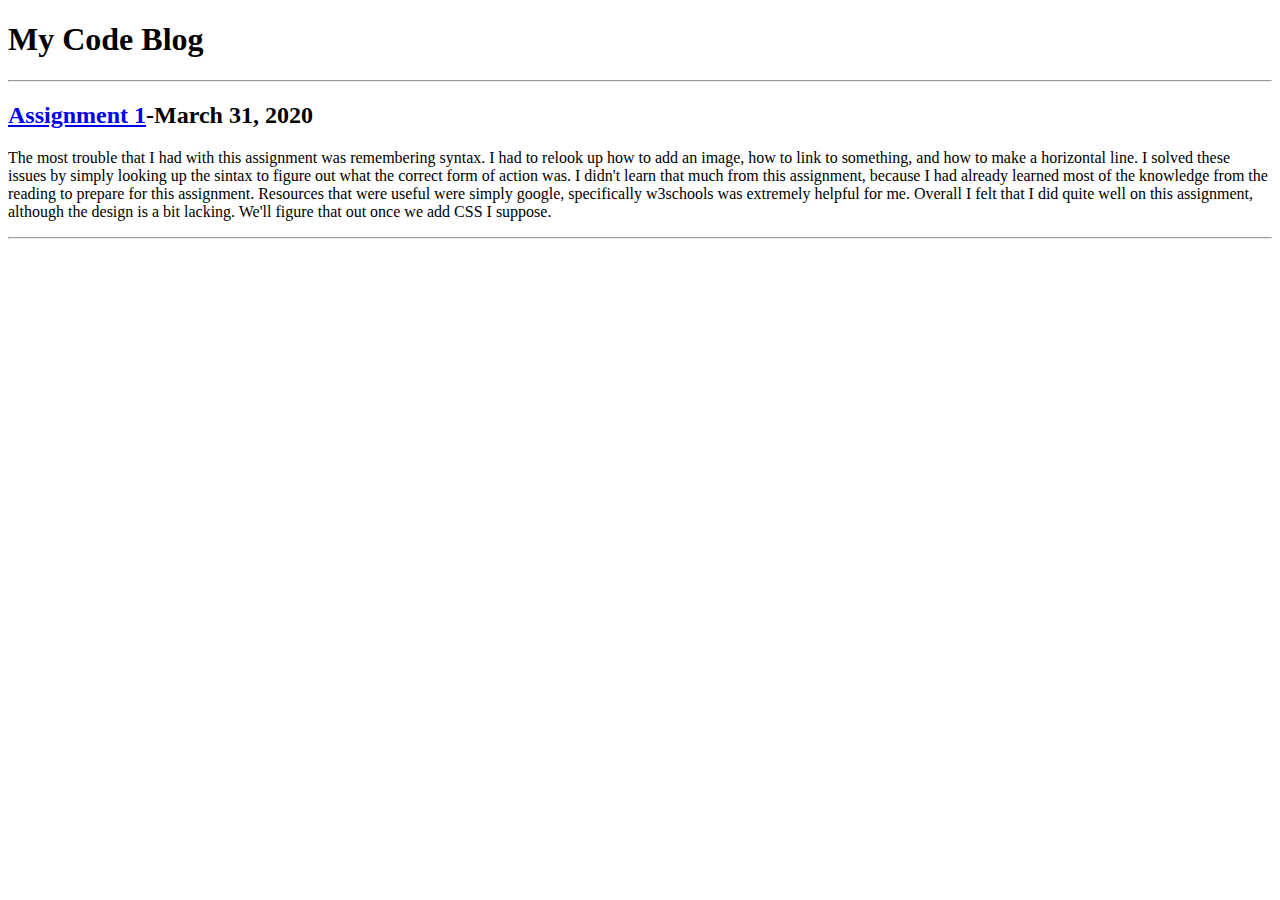
==== blog.html @ 436b6164 "pushing files" ====
<!doctype html>
<html>
    <head>
        <meta charset="utf-8" />
        <title>Code Blog</title>

    </head>
    <body>
        <h1> My Code Blog</h1>
        <hr/>
        <h2><a href="assignment1.html"title="Assignment 1">Assignment 1</a>-March 31, 2020</h2>
        <p>The most trouble that I had with this assignment was remembering syntax. I had to relook up how to add an image, how to link to something, and how to make a horizontal line. I solved these issues by simply looking up the sintax
        to figure out what the correct form of action was. I didn't learn that much from this assignment, because I had already learned most of the knowledge from the reading to prepare for this assignment. Resources that 
        were useful were simply google, specifically w3schools was extremely helpful for me. Overall I felt that I did quite well on this assignment, although the design is a bit lacking. We'll figure that out once we add
        CSS I suppose.</p>
        <hr />

    </body>




</html>
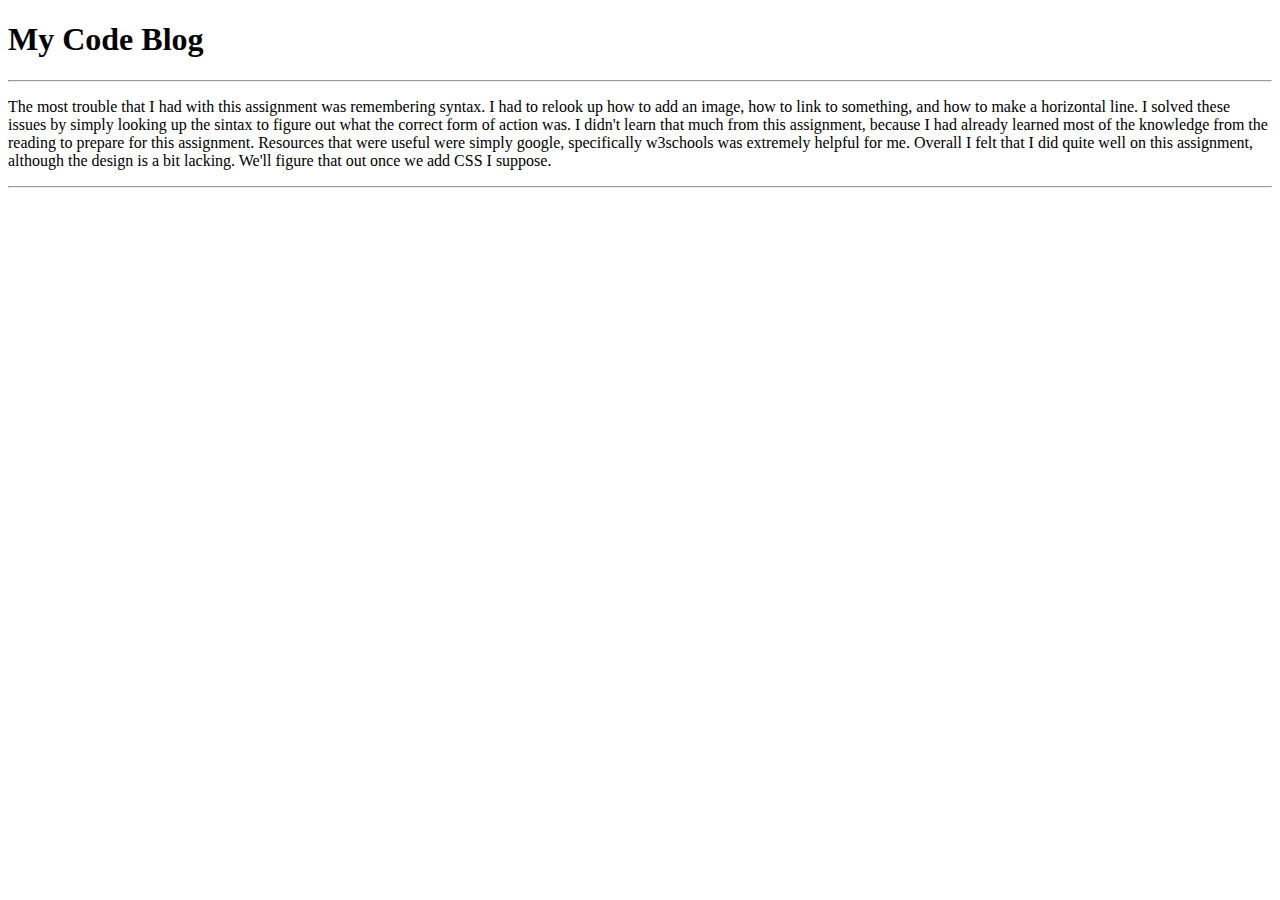
==== commit 1f5c21e2: "Update blog.html" ====
--- a/blog.html
+++ b/blog.html
@@ -8,7 +8,7 @@
     <body>
         <h1> My Code Blog</h1>
         <hr/>
-        <h2><a href="assignment1.html"title="Assignment 1">Assignment 1</a>-March 31, 2020</h2>
+        
         <p>The most trouble that I had with this assignment was remembering syntax. I had to relook up how to add an image, how to link to something, and how to make a horizontal line. I solved these issues by simply looking up the sintax
         to figure out what the correct form of action was. I didn't learn that much from this assignment, because I had already learned most of the knowledge from the reading to prepare for this assignment. Resources that 
         were useful were simply google, specifically w3schools was extremely helpful for me. Overall I felt that I did quite well on this assignment, although the design is a bit lacking. We'll figure that out once we add
@@ -20,4 +20,4 @@
 
 
 
-</html>+</html>
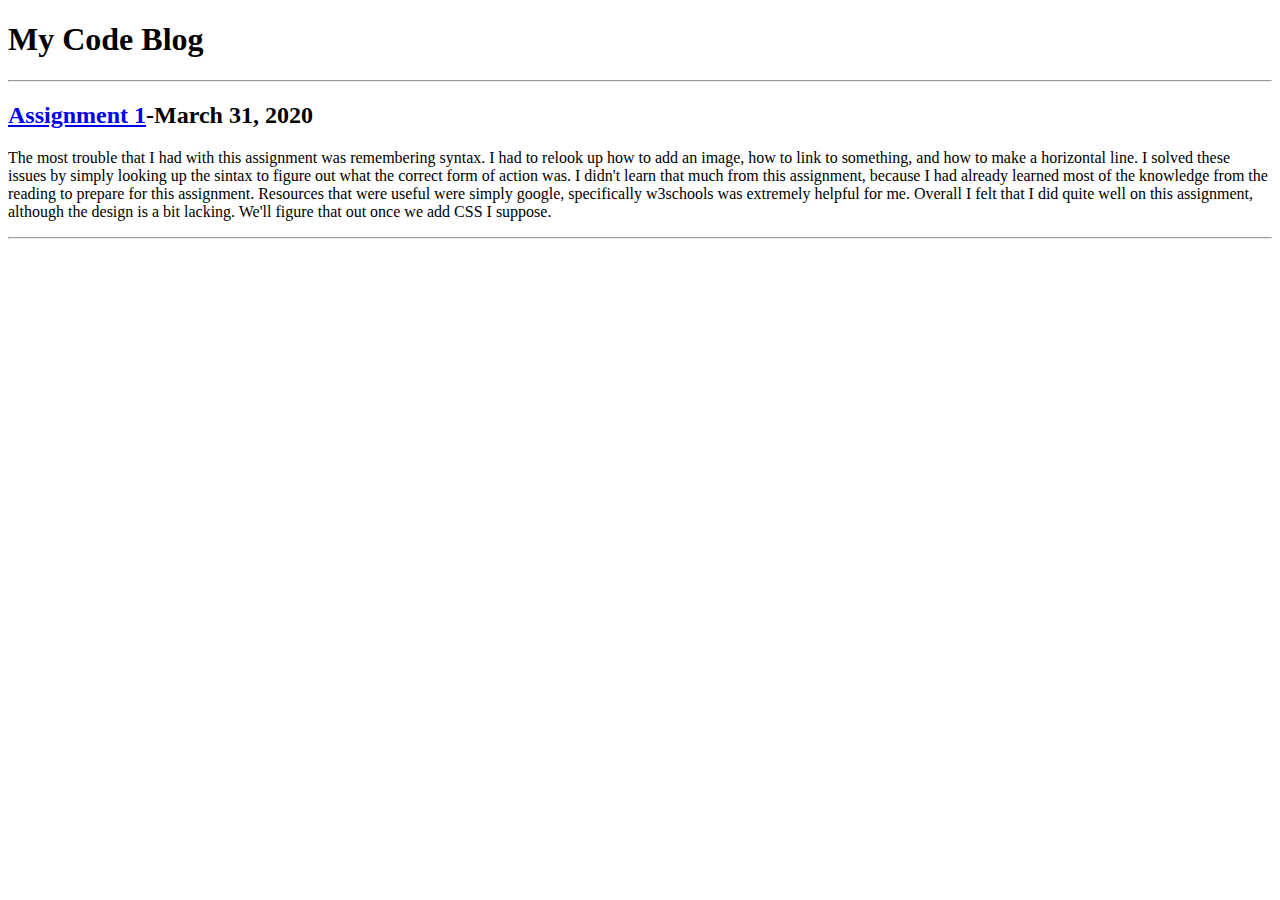
==== commit 46737c2c: "UPDATED THE THING" ====
--- a/blog.html
+++ b/blog.html
@@ -8,7 +8,7 @@
     <body>
         <h1> My Code Blog</h1>
         <hr/>
-        
+        <h2><a href="index.html" title="Assignment 1">Assignment 1</a>-March 31, 2020</h2>
         <p>The most trouble that I had with this assignment was remembering syntax. I had to relook up how to add an image, how to link to something, and how to make a horizontal line. I solved these issues by simply looking up the sintax
         to figure out what the correct form of action was. I didn't learn that much from this assignment, because I had already learned most of the knowledge from the reading to prepare for this assignment. Resources that 
         were useful were simply google, specifically w3schools was extremely helpful for me. Overall I felt that I did quite well on this assignment, although the design is a bit lacking. We'll figure that out once we add
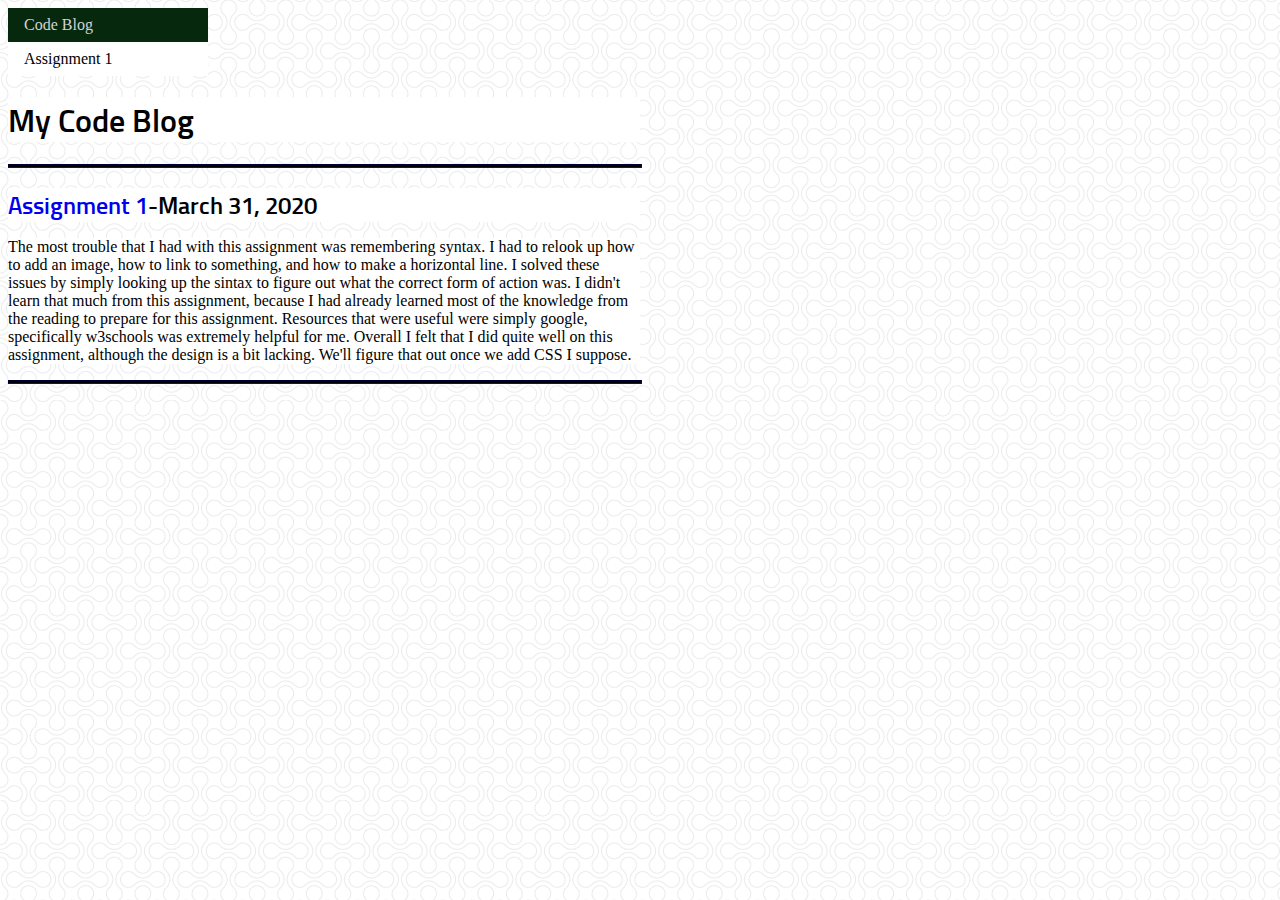
==== commit 6068206d: "Add files via upload" ====
--- a/blog.html
+++ b/blog.html
@@ -1,23 +1,30 @@
-<!doctype html>
-<html>
-    <head>
-        <meta charset="utf-8" />
-        <title>Code Blog</title>
-
-    </head>
-    <body>
-        <h1> My Code Blog</h1>
-        <hr/>
-        <h2><a href="index.html" title="Assignment 1">Assignment 1</a>-March 31, 2020</h2>
-        <p>The most trouble that I had with this assignment was remembering syntax. I had to relook up how to add an image, how to link to something, and how to make a horizontal line. I solved these issues by simply looking up the sintax
-        to figure out what the correct form of action was. I didn't learn that much from this assignment, because I had already learned most of the knowledge from the reading to prepare for this assignment. Resources that 
-        were useful were simply google, specifically w3schools was extremely helpful for me. Overall I felt that I did quite well on this assignment, although the design is a bit lacking. We'll figure that out once we add
-        CSS I suppose.</p>
-        <hr />
-
-    </body>
-
-
-
-
-</html>
+﻿<!doctype html>
+<html>
+<head>
+    <meta charset="utf-8" />
+    <title>Code Blog</title>
+    <link rel="stylesheet" href="styles.css" />
+    <link rel="stylesheet" href="fonts/stylesheet.css" />
+    <link rel="icon" type="image/x-icon" href="favicon.ico" />
+
+</head>
+<body>
+    <ul class="navbar">
+        <li class="inactive" title="You're already here.">Code Blog</li>
+        <li><a href="index.html" title="Assignment 1">Assignment 1</a></li>
+    </ul>
+    <h1> My Code Blog</h1>
+    <hr class="divider" />
+    <h2><a href="index.html" title="Assignment 1">Assignment 1</a>-March 31, 2020</h2>
+    <p>The most trouble that I had with this assignment was remembering syntax. I had to relook up how to add an image, how to link to something, and how to make a horizontal line. I solved these issues by simply looking up the sintax
+        to figure out what the correct form of action was. I didn't learn that much from this assignment, because I had already learned most of the knowledge from the reading to prepare for this assignment. Resources that 
+        were useful were simply google, specifically w3schools was extremely helpful for me. Overall I felt that I did quite well on this assignment, although the design is a bit lacking. We'll figure that out once we add
+        CSS I suppose.
+    </p>
+    <hr class="divider" />
+
+</body>
+
+
+
+</html>
--- a/styles.css
+++ b/styles.css
@@ -0,0 +1,96 @@
+
+body{
+    background-image:url("double-bubble-outline.png");
+  
+}
+h2{
+    margin-bottom:0px;
+    width:50%;
+  
+
+}
+
+hr.divider{
+    height:2px;
+    border-color:darkblue;
+    background-color:black;
+    padding-bottom:0px;
+    padding-top:0px;
+    margin:0px;
+    width:50%;
+}
+
+li{
+    background-color: white;
+   /*<!--width: 50% this applies to my navbar and I don't want it to.*/
+}
+
+a:link{
+    text-decoration: none;
+}
+a:visited{
+    color:blue;
+}
+ul.navbar {
+    list-style-type: none;
+    width:200px;
+    background-color:#f1f1f1;
+    margin:0;
+    padding:0;
+}
+
+a:hover{
+    text-decoration:underline;
+}
+ul.basiclist{
+    width:50%; 
+}
+ul.navbar li.inactive{
+    display: block;
+    color: lightgray;
+    background-color: #06290E;
+    padding: 8px 16px;
+    text-decoration: none;
+}
+
+ul.navbar a:link{
+    display: block;
+    color: #000;
+    padding: 8px 16px;
+    text-decoration: none;
+}
+
+ul.navbar a:visited{
+    color:#000;
+}
+ul.navbar a:hover{
+    color: white;
+    background-color:#555;
+}
+
+p{
+    background-color:white;
+    width:50%;
+    
+    
+}
+h1 {
+    font-family: titillium_websemibold;
+    background-color:white;
+    width:50%
+    
+}
+h2 {
+    
+    font-family: titillium_websemibold;
+    background-color:white;
+    width:50%
+}
+.Jacob{
+    
+    margin-top:5px;
+    border-style:solid;
+    border-color:darkgray;
+    border-width:1px;
+    
+}
--- a/fonts/stylesheet.css
+++ b/fonts/stylesheet.css
@@ -0,0 +1,132 @@
+/*! Generated by Font Squirrel (https://www.fontsquirrel.com) on March 31, 2020 */
+
+
+
+@font-face {
+    font-family: 'titillium_webblack';
+    src: url('titilliumweb-black-webfont.woff2') format('woff2'),
+         url('titilliumweb-black-webfont.woff') format('woff');
+    font-weight: normal;
+    font-style: normal;
+
+}
+
+
+
+
+@font-face {
+    font-family: 'titillium_webbold';
+    src: url('titilliumweb-bold-webfont.woff2') format('woff2'),
+         url('titilliumweb-bold-webfont.woff') format('woff');
+    font-weight: normal;
+    font-style: normal;
+
+}
+
+
+
+
+@font-face {
+    font-family: 'titillium_webbold_italic';
+    src: url('titilliumweb-bolditalic-webfont.woff2') format('woff2'),
+         url('titilliumweb-bolditalic-webfont.woff') format('woff');
+    font-weight: normal;
+    font-style: normal;
+
+}
+
+
+
+
+@font-face {
+    font-family: 'titillium_webextralight';
+    src: url('titilliumweb-extralight-webfont.woff2') format('woff2'),
+         url('titilliumweb-extralight-webfont.woff') format('woff');
+    font-weight: normal;
+    font-style: normal;
+
+}
+
+
+
+
+@font-face {
+    font-family: 'titillium_webXLtIt';
+    src: url('titilliumweb-extralightitalic-webfont.woff2') format('woff2'),
+         url('titilliumweb-extralightitalic-webfont.woff') format('woff');
+    font-weight: normal;
+    font-style: normal;
+
+}
+
+
+
+
+@font-face {
+    font-family: 'titillium_webitalic';
+    src: url('titilliumweb-italic-webfont.woff2') format('woff2'),
+         url('titilliumweb-italic-webfont.woff') format('woff');
+    font-weight: normal;
+    font-style: normal;
+
+}
+
+
+
+
+@font-face {
+    font-family: 'titillium_weblight';
+    src: url('titilliumweb-light-webfont.woff2') format('woff2'),
+         url('titilliumweb-light-webfont.woff') format('woff');
+    font-weight: normal;
+    font-style: normal;
+
+}
+
+
+
+
+@font-face {
+    font-family: 'titillium_weblight_italic';
+    src: url('titilliumweb-lightitalic-webfont.woff2') format('woff2'),
+         url('titilliumweb-lightitalic-webfont.woff') format('woff');
+    font-weight: normal;
+    font-style: normal;
+
+}
+
+
+
+
+@font-face {
+    font-family: 'titillium_webregular';
+    src: url('titilliumweb-regular-webfont.woff2') format('woff2'),
+         url('titilliumweb-regular-webfont.woff') format('woff');
+    font-weight: normal;
+    font-style: normal;
+
+}
+
+
+
+
+@font-face {
+    font-family: 'titillium_websemibold';
+    src: url('titilliumweb-semibold-webfont.woff2') format('woff2'),
+         url('titilliumweb-semibold-webfont.woff') format('woff');
+    font-weight: normal;
+    font-style: normal;
+
+}
+
+
+
+
+@font-face {
+    font-family: 'titillium_websemibold_italic';
+    src: url('titilliumweb-semibolditalic-webfont.woff2') format('woff2'),
+         url('titilliumweb-semibolditalic-webfont.woff') format('woff');
+    font-weight: normal;
+    font-style: normal;
+
+}